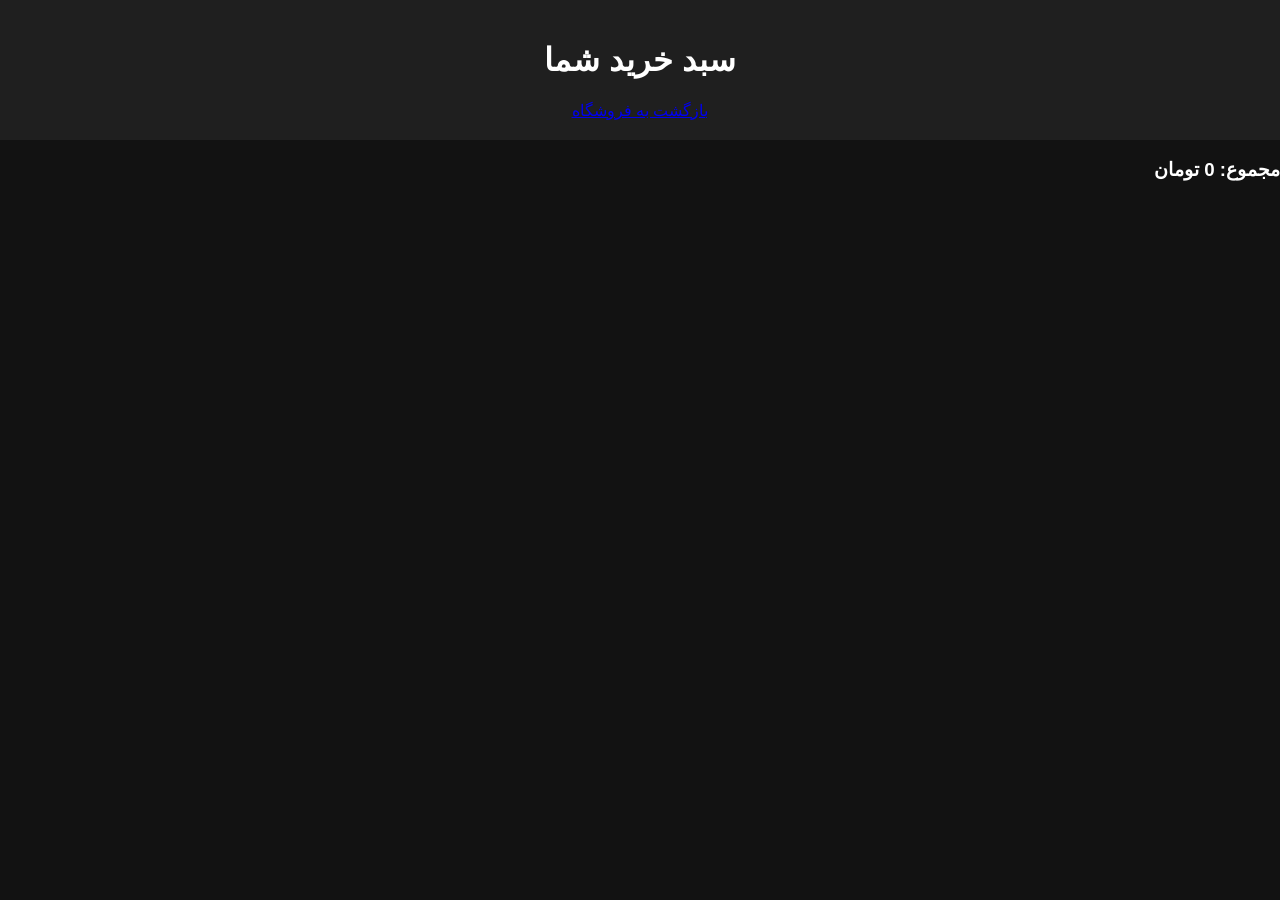
==== cart.html @ 41d1b30e "Create cart.html" ====
<!DOCTYPE html>
<html lang="fa">
<head>
  <meta charset="UTF-8" />
  <title>سبد خرید</title>
  <link rel="stylesheet" href="css/styles.css" />
</head>
<body>
  <header>
    <h1>سبد خرید شما</h1>
    <a href="index.html">بازگشت به فروشگاه</a>
  </header>

  <main>
    <ul id="cart-items"></ul>
    <h3 id="total-price"></h3>
  </main>

  <script>
    const cart = JSON.parse(localStorage.getItem('cart')) || [];
    const cartList = document.getElementById('cart-items');
    const totalPriceEl = document.getElementById('total-price');

    let total = 0;
    cart.forEach(item => {
      const li = document.createElement('li');
      li.textContent = `${item.title} - ${item.price.toLocaleString()} تومان`;
      cartList.appendChild(li);
      total += item.price;
    });

    totalPriceEl.textContent = `مجموع: ${total.toLocaleString()} تومان`;
  </script>
</body>
</html>
---- css/styles.css ----
body {
  direction: rtl;
  font-family: "Tahoma", sans-serif;
  background-color: #121212;
  color: white;
  margin: 0;
  padding: 0;
}

header {
  background-color: #1f1f1f;
  padding: 20px;
  text-align: center;
}

nav ul {
  list-style: none;
  padding: 0;
  display: flex;
  justify-content: center;
  gap: 20px;
}

nav a {
  text-decoration: none;
  color: #fff;
}

.products {
  display: flex;
  justify-content: center;
  flex-wrap: wrap;
  gap: 20px;
  padding: 30px;
}

.product-card {
  background-color: #222;
  padding: 20px;
  border-radius: 20px;
  width: 220px;
  text-align: center;
}

.product-card img {
  width: 100%;
  border-radius: 15px;
}

button {
  padding: 10px 15px;
  margin-top: 10px;
  border: none;
  border-radius: 15px;
  background-color: #ff6f00;
  color: white;
  cursor: pointer;
}

footer {
  background-color: #1f1f1f;
  text-align: center;
  padding: 15px;
  margin-top: 30px;
}
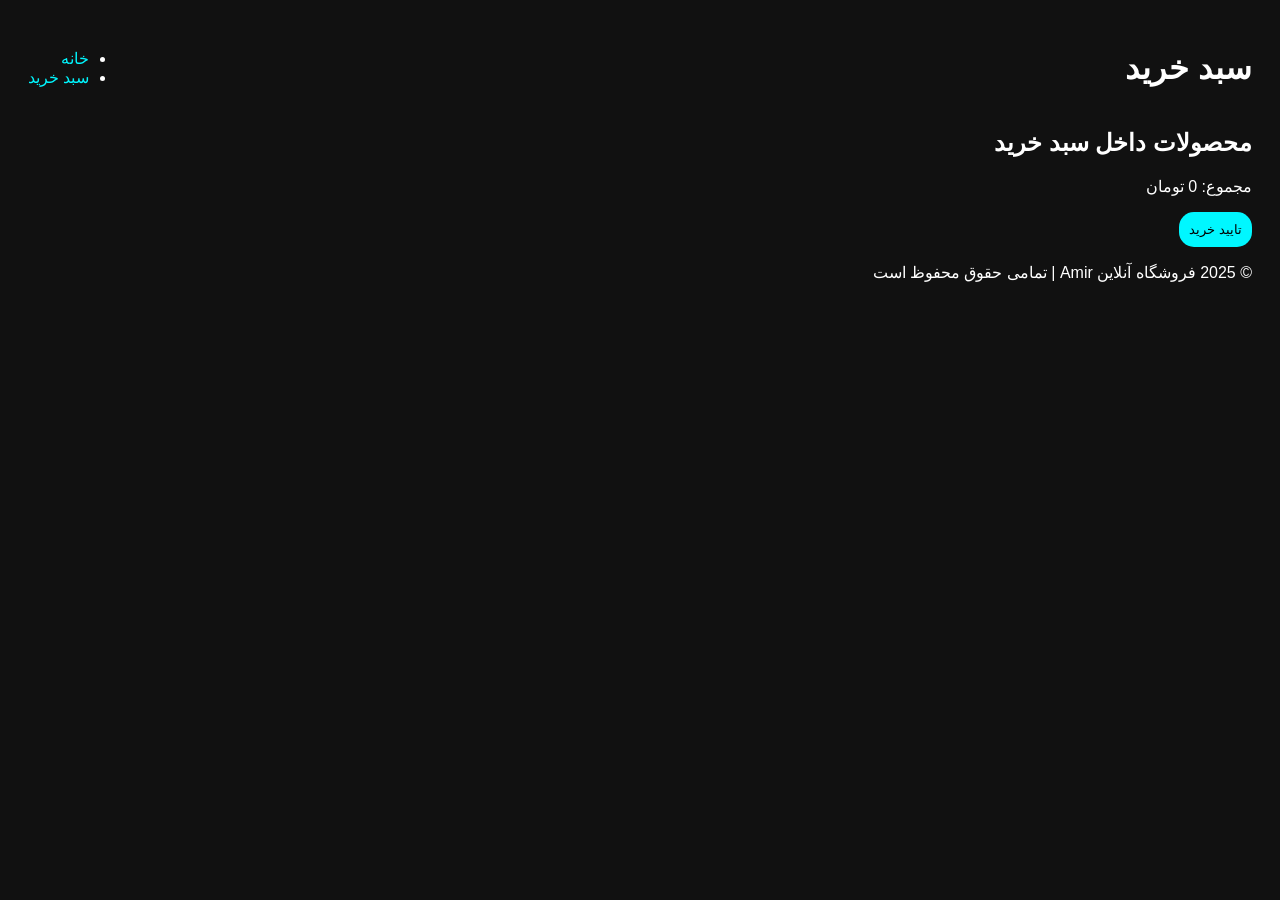
==== commit 57cdf05e: "Update cart.html" ====
--- a/cart.html
+++ b/cart.html
@@ -1,35 +1,41 @@
 <!DOCTYPE html>
 <html lang="fa">
 <head>
-  <meta charset="UTF-8" />
-  <title>سبد خرید</title>
-  <link rel="stylesheet" href="css/styles.css" />
+    <meta charset="UTF-8">
+    <meta name="viewport" content="width=device-width, initial-scale=1.0">
+    <meta http-equiv="X-UA-Compatible" content="ie=edge">
+    <title>سبد خرید</title>
+    <link rel="stylesheet" href="css/styles.css">
 </head>
 <body>
-  <header>
-    <h1>سبد خرید شما</h1>
-    <a href="index.html">بازگشت به فروشگاه</a>
-  </header>
+    <header>
+        <div class="logo">
+            <h1>سبد خرید</h1>
+        </div>
+        <nav>
+            <ul>
+                <li><a href="index.html">خانه</a></li>
+                <li><a href="#cart">سبد خرید</a></li>
+            </ul>
+        </nav>
+    </header>
 
-  <main>
-    <ul id="cart-items"></ul>
-    <h3 id="total-price"></h3>
-  </main>
+    <section id="cart">
+        <h2>محصولات داخل سبد خرید</h2>
+        <div class="cart-items">
+            <!-- سبد خرید خالی یا محصولات -->
+        </div>
 
-  <script>
-    const cart = JSON.parse(localStorage.getItem('cart')) || [];
-    const cartList = document.getElementById('cart-items');
-    const totalPriceEl = document.getElementById('total-price');
+        <div class="cart-summary">
+            <p>مجموع: <span id="total-price">0 تومان</span></p>
+            <button>تایید خرید</button>
+        </div>
+    </section>
 
-    let total = 0;
-    cart.forEach(item => {
-      const li = document.createElement('li');
-      li.textContent = `${item.title} - ${item.price.toLocaleString()} تومان`;
-      cartList.appendChild(li);
-      total += item.price;
-    });
+    <footer>
+        <p>&copy; 2025 فروشگاه آنلاین Amir | تمامی حقوق محفوظ است</p>
+    </footer>
 
-    totalPriceEl.textContent = `مجموع: ${total.toLocaleString()} تومان`;
-  </script>
+    <script src="js/script.js"></script>
 </body>
 </html>
--- a/css/styles.css
+++ b/css/styles.css
@@ -1,65 +1,39 @@
 body {
+  font-family: sans-serif;
+  background: #111;
+  color: white;
+  padding: 20px;
   direction: rtl;
-  font-family: "Tahoma", sans-serif;
-  background-color: #121212;
-  color: white;
-  margin: 0;
-  padding: 0;
 }
 
 header {
-  background-color: #1f1f1f;
-  padding: 20px;
-  text-align: center;
+  display: flex;
+  justify-content: space-between;
+  align-items: center;
 }
 
-nav ul {
-  list-style: none;
-  padding: 0;
-  display: flex;
-  justify-content: center;
-  gap: 20px;
+a {
+  color: #00f7ff;
+  text-decoration: none;
 }
 
-nav a {
-  text-decoration: none;
-  color: #fff;
+.product-list {
+  display: grid;
+  grid-template-columns: repeat(auto-fill, minmax(250px, 1fr));
+  gap: 20px;
+  margin-top: 20px;
 }
 
-.products {
-  display: flex;
-  justify-content: center;
-  flex-wrap: wrap;
-  gap: 20px;
-  padding: 30px;
-}
-
-.product-card {
-  background-color: #222;
-  padding: 20px;
+.product {
+  background: #222;
   border-radius: 20px;
-  width: 220px;
-  text-align: center;
-}
-
-.product-card img {
-  width: 100%;
-  border-radius: 15px;
+  padding: 15px;
 }
 
 button {
-  padding: 10px 15px;
-  margin-top: 10px;
+  background-color: #00f7ff;
   border: none;
   border-radius: 15px;
-  background-color: #ff6f00;
-  color: white;
+  padding: 10px;
   cursor: pointer;
 }
-
-footer {
-  background-color: #1f1f1f;
-  text-align: center;
-  padding: 15px;
-  margin-top: 30px;
-}
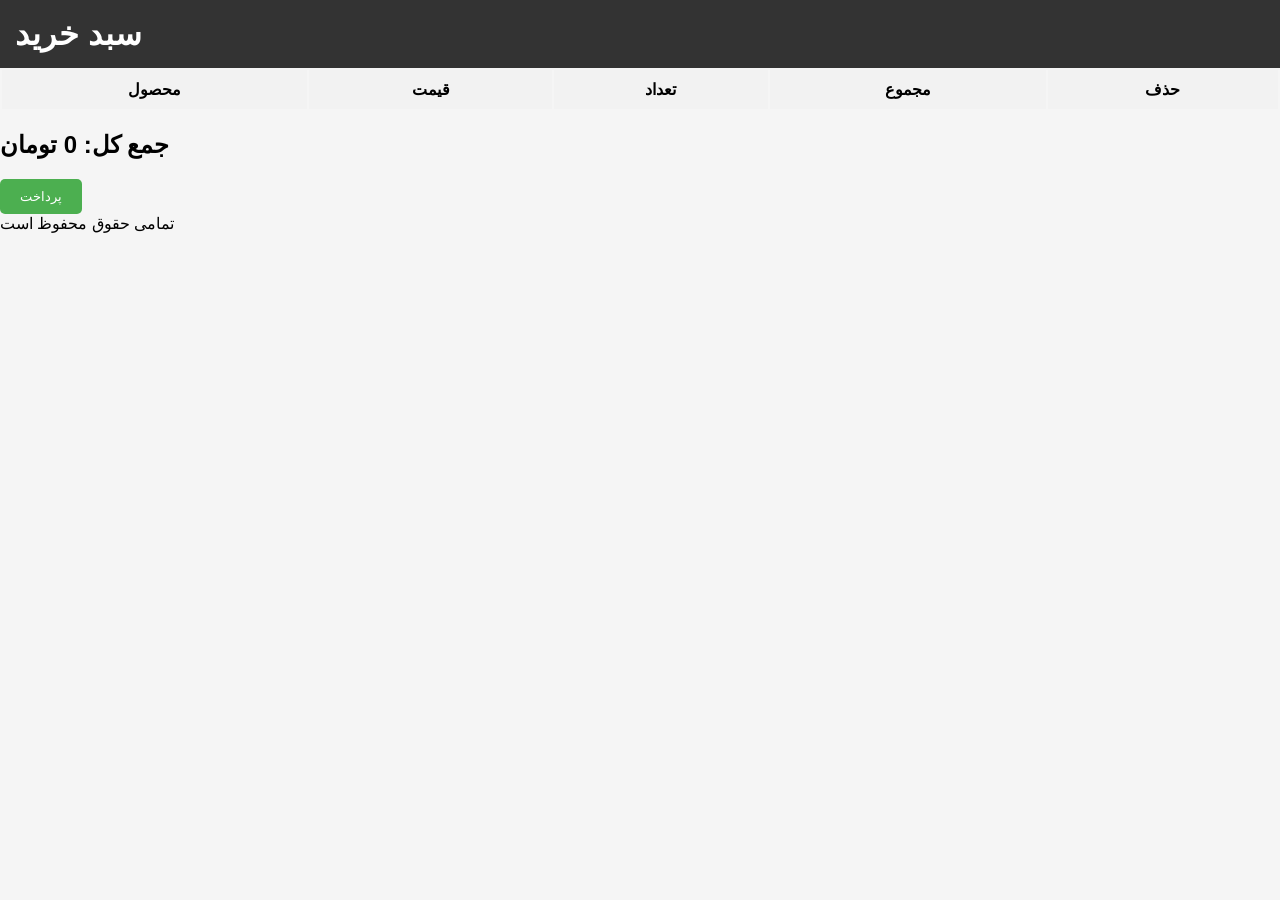
==== commit d3ba604f: "Update cart.html" ====
--- a/cart.html
+++ b/cart.html
@@ -3,37 +3,39 @@
 <head>
     <meta charset="UTF-8">
     <meta name="viewport" content="width=device-width, initial-scale=1.0">
-    <meta http-equiv="X-UA-Compatible" content="ie=edge">
     <title>سبد خرید</title>
     <link rel="stylesheet" href="css/styles.css">
 </head>
 <body>
+
     <header>
-        <div class="logo">
-            <h1>سبد خرید</h1>
-        </div>
-        <nav>
-            <ul>
-                <li><a href="index.html">خانه</a></li>
-                <li><a href="#cart">سبد خرید</a></li>
-            </ul>
-        </nav>
+        <h1>سبد خرید</h1>
     </header>
 
-    <section id="cart">
-        <h2>محصولات داخل سبد خرید</h2>
-        <div class="cart-items">
-            <!-- سبد خرید خالی یا محصولات -->
-        </div>
+    <section id="cart-container">
+        <table id="cart-table">
+            <thead>
+                <tr>
+                    <th>محصول</th>
+                    <th>قیمت</th>
+                    <th>تعداد</th>
+                    <th>مجموع</th>
+                    <th>حذف</th>
+                </tr>
+            </thead>
+            <tbody id="cart-items">
+                <!-- کالاهای سبد خرید در اینجا قرار می‌گیرند -->
+            </tbody>
+        </table>
 
-        <div class="cart-summary">
-            <p>مجموع: <span id="total-price">0 تومان</span></p>
-            <button>تایید خرید</button>
+        <div id="cart-total">
+            <h2>جمع کل: <span id="total-price">0</span> تومان</h2>
+            <button id="checkout-btn">پرداخت</button>
         </div>
     </section>
 
     <footer>
-        <p>&copy; 2025 فروشگاه آنلاین Amir | تمامی حقوق محفوظ است</p>
+        <p>تمامی حقوق محفوظ است</p>
     </footer>
 
     <script src="js/script.js"></script>
--- a/css/styles.css
+++ b/css/styles.css
@@ -1,39 +1,131 @@
+* {
+    margin: 0;
+    padding: 0;
+    box-sizing: border-box;
+}
+
 body {
-  font-family: sans-serif;
-  background: #111;
-  color: white;
-  padding: 20px;
-  direction: rtl;
+    font-family: 'Arial', sans-serif;
+    background-color: #f5f5f5;
 }
 
 header {
-  display: flex;
-  justify-content: space-between;
-  align-items: center;
+    background-color: #333;
+    color: white;
+    padding: 15px;
+    display: flex;
+    justify-content: space-between;
+    align-items: center;
 }
 
-a {
-  color: #00f7ff;
-  text-decoration: none;
+.logo h1 {
+    font-size: 24px;
 }
 
-.product-list {
-  display: grid;
-  grid-template-columns: repeat(auto-fill, minmax(250px, 1fr));
-  gap: 20px;
-  margin-top: 20px;
+.cart button {
+    padding: 10px 20px;
+    background-color: #ff9800;
+    color: white;
+    border: none;
+    cursor: pointer;
+    border-radius: 5px;
+    font-size: 16px;
+}
+
+.cart button:hover {
+    background-color: #e68900;
+}
+
+.product-container {
+    display: flex;
+    justify-content: space-around;
+    margin-top: 30px;
 }
 
 .product {
-  background: #222;
-  border-radius: 20px;
-  padding: 15px;
+    width: 250px;
+    text-align: center;
+    background-color: white;
+    padding: 15px;
+    border-radius: 10px;
+    box-shadow: 0 0 10px rgba(0, 0, 0, 0.1);
+    transition: transform 0.3s ease;
+}
+
+.product:hover {
+    transform: scale(1.05);
+}
+
+.product img {
+    width: 100%;
+    border-radius: 10px;
+}
+
+.product button {
+    margin-top: 10px;
+    padding: 10px 20px;
+    background-color: #4CAF50;
+    color: white;
+    border: none;
+    cursor: pointer;
+    border-radius: 5px;
+}
+
+.product button:hover {
+    background-color: #45a049;
+}
+
+.cart-modal {
+    position: fixed;
+    top: 0;
+    left: 0;
+    width: 100%;
+    height: 100%;
+    background-color: rgba(0, 0, 0, 0.5);
+    display: none;
+    justify-content: center;
+    align-items: center;
+}
+
+.cart-modal-content {
+    background-color: white;
+    padding: 20px;
+    border-radius: 10px;
+    width: 400px;
+    text-align: center;
+}
+
+#cart-table {
+    width: 100%;
+    margin-bottom: 20px;
+}
+
+#cart-table th, #cart-table td {
+    padding: 10px;
+    text-align: center;
+}
+
+#cart-table th {
+    background-color: #f2f2f2;
+}
+
+input[type="text"] {
+    padding: 10px;
+    width: 80%;
+    margin-top: 10px;
+    border-radius: 5px;
 }
 
 button {
-  background-color: #00f7ff;
-  border: none;
-  border-radius: 15px;
-  padding: 10px;
-  cursor: pointer;
+    padding: 10px 20px;
+    background-color: #4CAF50;
+    color: white;
+    border: none;
+    cursor: pointer;
+    border-radius: 5px;
+    margin-top: 20px;
 }
+
+button:hover {
+    background-color: #45a049;
+}
